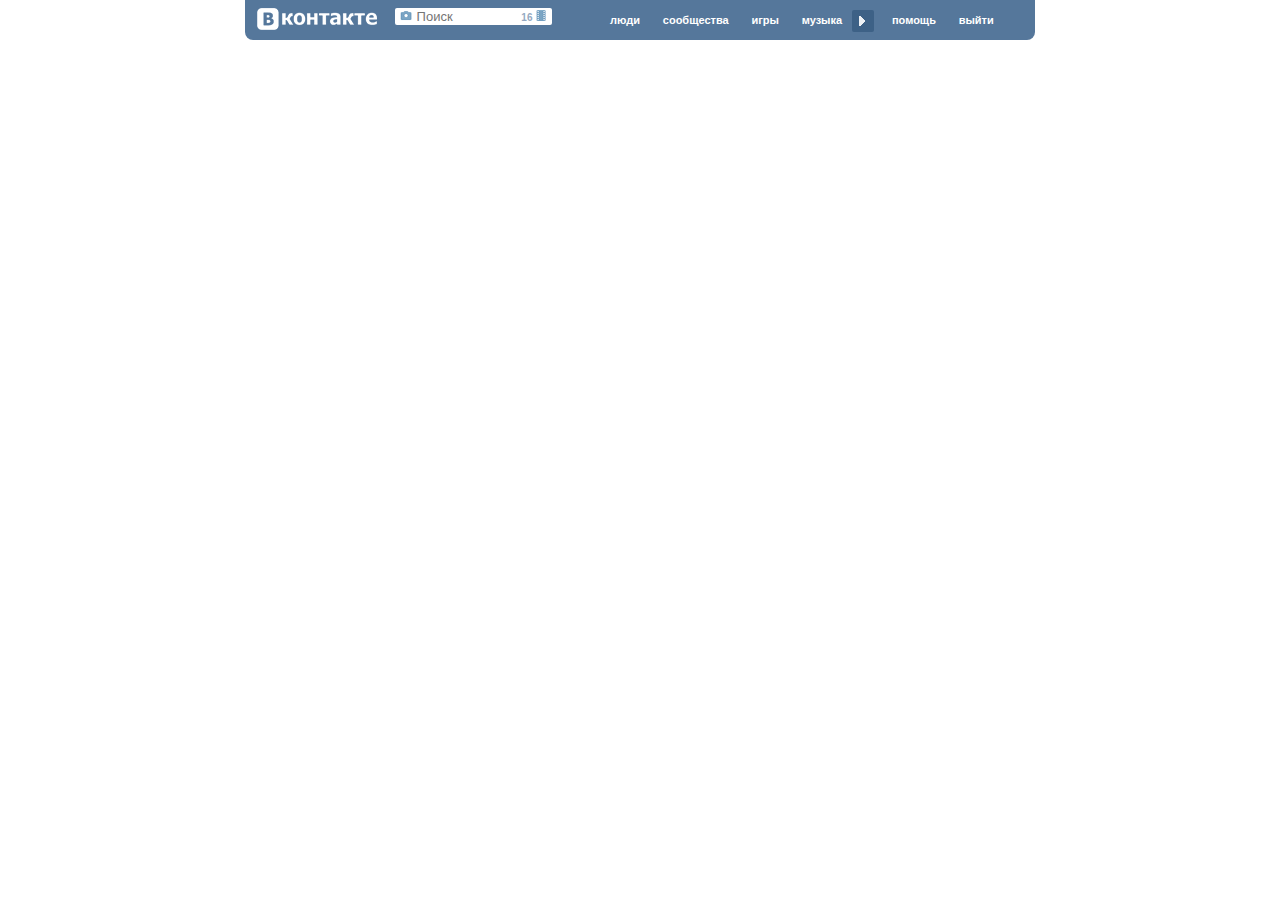
==== vk/new/index.html @ 91004ae0 "menu" ====
<!DOCTYPE html>
<html>
<head>
	<title>Жека Константинов</title>
	<meta charset="utf-8">
	<link href='reset.css' rel='stylesheet' type='text/css'>
    <link href='css.css' rel='stylesheet' type='text/css'>
</head>
<body>
	<header class="header-main">
		<a href="#"><img src="img/logo.png" class="logo" alt="Вконтакте" width="120" height="22"></a>
		<div class="search">
			<div class="sprite sprite-search"></div>
			<form name="search" class="search_form">
				<input type="text" class="search_input" placeholder="Поиск">
			</form>
			<a href="#" class="font-grey">
				16
				<div class="sprite sprite-friend"></div>
			</a>
		</div>
		<ul class="nav">
			<li class="nav_li"><a href="#" class="nav_button">люди</a></li>
			<li class="nav_li"><a href="#" class="nav_button">сообщества</a></li>
			<li class="nav_li"><a href="#" class="nav_button">игры</a></li>
			<li class="nav_li"><a href="#" class="nav_button music">музыка<a href="#" class="play"></a></a></li>
			<li class="nav_li"><a href="#" class="nav_button">помощь</a></li>
			<li class="nav_li"><a href="#" class="nav_button">выйти</a></li>
		</ul>
	</header>

</body>
</html>
---- vk/new/css.css ----
body
{
	font-family: tahoma,sans-serif;
	font-size: 62.5%;
	line-height: 1.182;
	font-weight: normal;
	width: 790px;
	margin: auto;
	background: #fff;
	color: #000;
}

.sprite
{
	width: 12px;
	height: 12px;
}

.header-main
{
	background: #55779b;
	border-radius: 0 0 8px 8px;
}

.logo
{
	display: inline-block;
	margin: 8px 0 0 12px;
}

.search
{
	display: inline-block;
	border-radius: 2px;
	background: #fff;
	vertical-align: top;
	margin: 8px 0 0 15px;
	padding: 0 5px; 
}

.sprite-search
{
	display: inline-block;
	background: url(img/sprite2.png) no-repeat;
}

.search_input
{
	display: inline-block;
	width: 100px;
	font: 13px arial,sans-serif;
	border:	0px;
}

.search_input:focus
{
	outline: 0px;
}

.search_form
{
	display: inline-block;
}

.sprite-friend
{
	display: inline-block;
	background: url(img/sprite2.png) no-repeat -12px 0;
}

.font-grey
{
	text-decoration: none;
	color: #95a9c1;
	font-weight: bold;
	font-size: 10px;
}

.nav
{
	display: inline-block;
	margin-left: 45px;
	vertical-align: top;
}

.nav_li
{
	display: inline-block;
}

.nav_li:hover
{
	background: #426387;
}

.nav_button
{
	display: inline-block;
	line-height: 40px;
	height: 40px;
	padding: 0px 10px;
	text-decoration: none;
	color:#fff;
	font-size: 11px;
	font-weight: bold;
}

.play
{
	display: inline-block;
	width: 22px;
	height: 22px;
	border-radius: 2px;
	background: url(img/sprite.png) no-repeat -13px 4px #3d6186;
	vertical-align: middle;
	margin-right: 5px;
}

.nav_li:hover .play
{
	background-color: #32557a; 
}

/*a {
text-decoration:none;
color:#225fa1;
}
.header{
background:#55779b;
border-radius:0 0 8px 8px;
color:#ffffff;
font-weight:bold;
height:40px;

}
.menu{
margin-right:10px;
}
.menu li{

}
.header form, .logo{
display:inline-block;
float:left;
}
.header .logo{
width:120px;
height:22px;
margin-left:12px;
margin-top:8px;
background:url('img/logo.png') no-repeat 0 0;
}
.menu li>a{
display:inline-block;
float:right;
height:40px;
padding:0px 10px;
text-decoration:none;
color:white;
}
.menu li>a:hover{
background:#426387;
}
.menu span{
vertical-align:-12px;
}
.header input{
width:100px;
border:0;
padding:0px;
height:22px;
font-family:inherit;
display:inline-block;
}
.header .search{
margin:8px 0 0 15px;
height:22px;
background:#ffffff;
border-radius:2px;
width:160px;
padding:0;
}
.header input:focus{
outline:0px;
}
.header .search-logo1{
width:15px;
height:15px;
background:url('img/sprite.png') no-repeat 2px 4px;
display:inline-block;
vertical-align:1px;
}
.header .search-logo2{
width:30px;
height:15px;
background:url('img/sprite.png') no-repeat -30px -1px;
display:inline-block;
vertical-align:1px;
color:#95a9c1;
}
.menu .play{
display:inline-block;
width:22px;
height:22px;
background:url('img/sprite.png') no-repeat -13px 4px #3d6186;
border-radius:2px;
vertical-align:-8px;
margin-left:5px;
}
.menu li:nth-child(3):hover .play{
background-color:#32557a;
}
.sidebar, .first-column, .second-column{
display:inline-block;
float:left;
}
.sidebar{
width:128px;
padding:5px 20px 10px 10px;
}
.sidebar-menu{
line-height:2;
}
.sidebar-menu a{
text-decoration:none;
text-transform:capitalize;
color:#225fa1;
}
.sidebar-menu a:visited{
color:#225fa1;
}
.sidebar-menu a:active{
color:#225fa1;
}
.sidebar-menu a span{
color:#777777;
display:inline-block;
float:right;
text-transform:none;
}
.sidebar-menu a span:hover{
color:#55779b;
}
.ad-block-1, .ad-block-2{
width:95px;
display:block;
text-decoration:none;
margin-top:20px;
font-weight:bold;
text-align:center;
}
.sidebar .text{
color:#225fa1;
}
.text span, .ads{
color:#777777;
font-weight:normal;
line-height:2;
font-size:10px;
text-decoration:none;
}
.sidebar .img{
width:95px;
height:121px;
}
.ad-block-1 .img{
background:url('img/ad1.png') no-repeat 2px 0
}
.ad-block-2>span{
text-decoration:none;
color:#000000;
font-weight:normal;
}
.ad-block-2 .img{
background:url('img/ad2.png') no-repeat 0 0
}
.first-column{
width:200px;
}
.name{
color:#718092;
padding-top:10px;
padding-bottom:20px;
font-weight:bold;
}
.ava{
width:200px;
height:200px;
background:url('img/ava.png') no-repeat 0 0;
}
.button{
display:block;
background:#55779b;
border-radius:2px;
color:#ffffff;
padding:8px 33px;
margin-top:15px;
text-decoration:none;
width:119px;
margin-left:7px;
margin-bottom:10px;
}
.stats{
line-height:2;
margin:20px 0;
}
.stats span{
display:inline-block;
float:right;
}
.stats div{
display:inline-block;
width:12px;
height:12px;
background:url('img/sprite2.png') no-repeat 0 2px;
}
.stats ul li:nth-child(2) div{
background-position:-12px 2px;
}
.stats ul li:nth-child(3) div{
background-position:-36px 2px;
}
.stats ul li:nth-child(4) div{
background-position:-24px 2px;
}
.columns-header{
font-weight:bold;
}
.columns-header>a+a{
display:inline-block;
float:right;
color:#a9b6c4;
}
.columns-header a+a:hover{
text-decoration:underline;
}
.gift{
display:inline-block;
	
background:url('img/gift.png') no-repeat;
width:40px;
height:50px;
margin:20px 30px;
}
.friends{
margin-top:20px;
}
.columns-header .friends-ava{
display:inline-block;
width:50px;
text-align:center;
float:left;
margin:8px;
color:#55779b;
font-weight:normal;
}
.friends-ava-img{
width:50px;
height:50px;
}
.friends-ava:nth-child(1) .friends-ava-img{
background:url('img/fr_ava1.png') no-repeat
} 
.friends-ava:nth-child(2) .friends-ava-img{
background:url('img/fr_ava2.png') no-repeat
} 
.friends-ava:nth-child(3) .friends-ava-img{
background:url('img/fr_ava3.png') no-repeat
} 
.second-column{
width:400px;

}
.online{
text-align:right;
color:#a9b6c4;
font-weight:bold;
padding:10px;
}
.second-column p{
color:#55779b;
margin:10px 0 5px 15px;
font-weight:bold;
font-size:12px;
}
.second-column span{
margin-left:15px;
display:block;
}
.info{
display:inline-block;
line-height:1.75;
margin:15px;
vertical-align:top;
}
.info-left{
color:#777777;
}
.second-column .columns-header{
padding-left:15px;
}
.pics{
margin:10px 0 15px;
}
.pics img{
margin:-2px;
}
.new input{
margin-top:30px;
border:1px solid #a9b6c4;
width:350px;
font-family:inherit;
padding-left:5px;
}
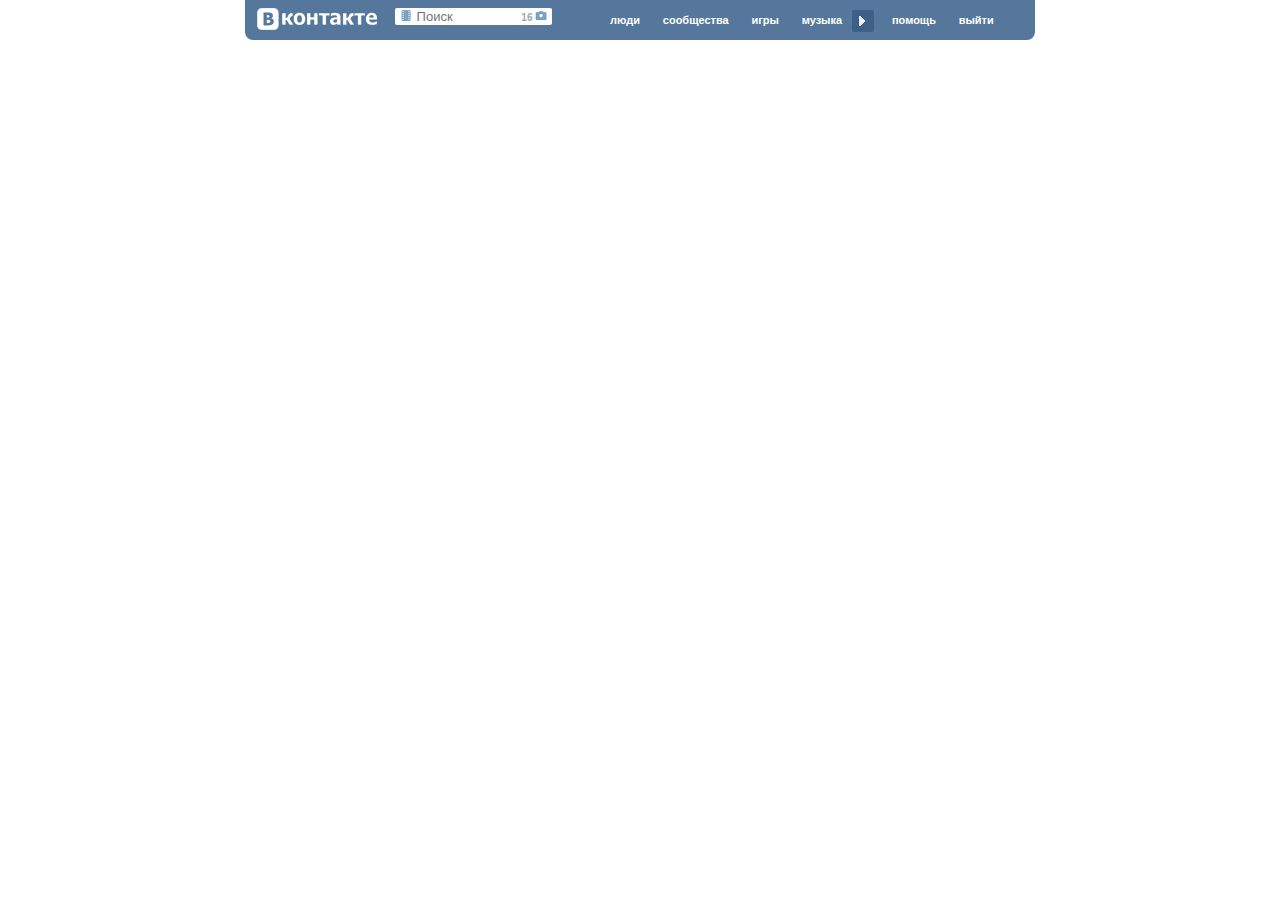
==== commit 79802cc1: "Повесил спрайты на псевдоэлементы" ====
--- a/vk/new/index.html
+++ b/vk/new/index.html
@@ -10,13 +10,12 @@
 	<header class="header-main">
 		<a href="#"><img src="img/logo.png" class="logo" alt="Вконтакте" width="120" height="22"></a>
 		<div class="search">
-			<div class="sprite sprite-search"></div>
+			
 			<form name="search" class="search_form">
 				<input type="text" class="search_input" placeholder="Поиск">
 			</form>
-			<a href="#" class="font-grey">
+			<a href="#" class="font-grey" class="search_a">
 				16
-				<div class="sprite sprite-friend"></div>
 			</a>
 		</div>
 		<ul class="nav">
--- a/vk/new/css.css
+++ b/vk/new/css.css
@@ -8,12 +8,6 @@
 	margin: auto;
 	background: #fff;
 	color: #000;
-}
-
-.sprite
-{
-	width: 12px;
-	height: 12px;
 }
 
 .header-main
@@ -38,18 +32,35 @@
 	padding: 0 5px; 
 }
 
-.sprite-search
-{
-	display: inline-block;
-	background: url(img/sprite2.png) no-repeat;
-}
-
 .search_input
 {
 	display: inline-block;
 	width: 100px;
 	font: 13px arial,sans-serif;
 	border:	0px;
+}
+
+.search_form:before
+{
+	content: '';
+	display: inline-block;
+	width: 12px;
+	height: 12px;
+	background: url(img/sprite2.png) no-repeat;
+}
+
+.search_form:before
+{
+	background-position-x: -12px;
+}
+
+.search a:after
+{
+	content: '';
+	display: inline-block;
+	width: 12px;
+	height: 12px;
+	background: url(img/sprite2.png) no-repeat;
 }
 
 .search_input:focus
@@ -60,12 +71,6 @@
 .search_form
 {
 	display: inline-block;
-}
-
-.sprite-friend
-{
-	display: inline-block;
-	background: url(img/sprite2.png) no-repeat -12px 0;
 }
 
 .font-grey
@@ -119,296 +124,4 @@
 .nav_li:hover .play
 {
 	background-color: #32557a; 
-}
-
-/*a {
-text-decoration:none;
-color:#225fa1;
-}
-.header{
-background:#55779b;
-border-radius:0 0 8px 8px;
-color:#ffffff;
-font-weight:bold;
-height:40px;
-
-}
-.menu{
-margin-right:10px;
-}
-.menu li{
-
-}
-.header form, .logo{
-display:inline-block;
-float:left;
-}
-.header .logo{
-width:120px;
-height:22px;
-margin-left:12px;
-margin-top:8px;
-background:url('img/logo.png') no-repeat 0 0;
-}
-.menu li>a{
-display:inline-block;
-float:right;
-height:40px;
-padding:0px 10px;
-text-decoration:none;
-color:white;
-}
-.menu li>a:hover{
-background:#426387;
-}
-.menu span{
-vertical-align:-12px;
-}
-.header input{
-width:100px;
-border:0;
-padding:0px;
-height:22px;
-font-family:inherit;
-display:inline-block;
-}
-.header .search{
-margin:8px 0 0 15px;
-height:22px;
-background:#ffffff;
-border-radius:2px;
-width:160px;
-padding:0;
-}
-.header input:focus{
-outline:0px;
-}
-.header .search-logo1{
-width:15px;
-height:15px;
-background:url('img/sprite.png') no-repeat 2px 4px;
-display:inline-block;
-vertical-align:1px;
-}
-.header .search-logo2{
-width:30px;
-height:15px;
-background:url('img/sprite.png') no-repeat -30px -1px;
-display:inline-block;
-vertical-align:1px;
-color:#95a9c1;
-}
-.menu .play{
-display:inline-block;
-width:22px;
-height:22px;
-background:url('img/sprite.png') no-repeat -13px 4px #3d6186;
-border-radius:2px;
-vertical-align:-8px;
-margin-left:5px;
-}
-.menu li:nth-child(3):hover .play{
-background-color:#32557a;
-}
-.sidebar, .first-column, .second-column{
-display:inline-block;
-float:left;
-}
-.sidebar{
-width:128px;
-padding:5px 20px 10px 10px;
-}
-.sidebar-menu{
-line-height:2;
-}
-.sidebar-menu a{
-text-decoration:none;
-text-transform:capitalize;
-color:#225fa1;
-}
-.sidebar-menu a:visited{
-color:#225fa1;
-}
-.sidebar-menu a:active{
-color:#225fa1;
-}
-.sidebar-menu a span{
-color:#777777;
-display:inline-block;
-float:right;
-text-transform:none;
-}
-.sidebar-menu a span:hover{
-color:#55779b;
-}
-.ad-block-1, .ad-block-2{
-width:95px;
-display:block;
-text-decoration:none;
-margin-top:20px;
-font-weight:bold;
-text-align:center;
-}
-.sidebar .text{
-color:#225fa1;
-}
-.text span, .ads{
-color:#777777;
-font-weight:normal;
-line-height:2;
-font-size:10px;
-text-decoration:none;
-}
-.sidebar .img{
-width:95px;
-height:121px;
-}
-.ad-block-1 .img{
-background:url('img/ad1.png') no-repeat 2px 0
-}
-.ad-block-2>span{
-text-decoration:none;
-color:#000000;
-font-weight:normal;
-}
-.ad-block-2 .img{
-background:url('img/ad2.png') no-repeat 0 0
-}
-.first-column{
-width:200px;
-}
-.name{
-color:#718092;
-padding-top:10px;
-padding-bottom:20px;
-font-weight:bold;
-}
-.ava{
-width:200px;
-height:200px;
-background:url('img/ava.png') no-repeat 0 0;
-}
-.button{
-display:block;
-background:#55779b;
-border-radius:2px;
-color:#ffffff;
-padding:8px 33px;
-margin-top:15px;
-text-decoration:none;
-width:119px;
-margin-left:7px;
-margin-bottom:10px;
-}
-.stats{
-line-height:2;
-margin:20px 0;
-}
-.stats span{
-display:inline-block;
-float:right;
-}
-.stats div{
-display:inline-block;
-width:12px;
-height:12px;
-background:url('img/sprite2.png') no-repeat 0 2px;
-}
-.stats ul li:nth-child(2) div{
-background-position:-12px 2px;
-}
-.stats ul li:nth-child(3) div{
-background-position:-36px 2px;
-}
-.stats ul li:nth-child(4) div{
-background-position:-24px 2px;
-}
-.columns-header{
-font-weight:bold;
-}
-.columns-header>a+a{
-display:inline-block;
-float:right;
-color:#a9b6c4;
-}
-.columns-header a+a:hover{
-text-decoration:underline;
-}
-.gift{
-display:inline-block;
-	
-background:url('img/gift.png') no-repeat;
-width:40px;
-height:50px;
-margin:20px 30px;
-}
-.friends{
-margin-top:20px;
-}
-.columns-header .friends-ava{
-display:inline-block;
-width:50px;
-text-align:center;
-float:left;
-margin:8px;
-color:#55779b;
-font-weight:normal;
-}
-.friends-ava-img{
-width:50px;
-height:50px;
-}
-.friends-ava:nth-child(1) .friends-ava-img{
-background:url('img/fr_ava1.png') no-repeat
-} 
-.friends-ava:nth-child(2) .friends-ava-img{
-background:url('img/fr_ava2.png') no-repeat
-} 
-.friends-ava:nth-child(3) .friends-ava-img{
-background:url('img/fr_ava3.png') no-repeat
-} 
-.second-column{
-width:400px;
-
-}
-.online{
-text-align:right;
-color:#a9b6c4;
-font-weight:bold;
-padding:10px;
-}
-.second-column p{
-color:#55779b;
-margin:10px 0 5px 15px;
-font-weight:bold;
-font-size:12px;
-}
-.second-column span{
-margin-left:15px;
-display:block;
-}
-.info{
-display:inline-block;
-line-height:1.75;
-margin:15px;
-vertical-align:top;
-}
-.info-left{
-color:#777777;
-}
-.second-column .columns-header{
-padding-left:15px;
-}
-.pics{
-margin:10px 0 15px;
-}
-.pics img{
-margin:-2px;
-}
-.new input{
-margin-top:30px;
-border:1px solid #a9b6c4;
-width:350px;
-font-family:inherit;
-padding-left:5px;
 }